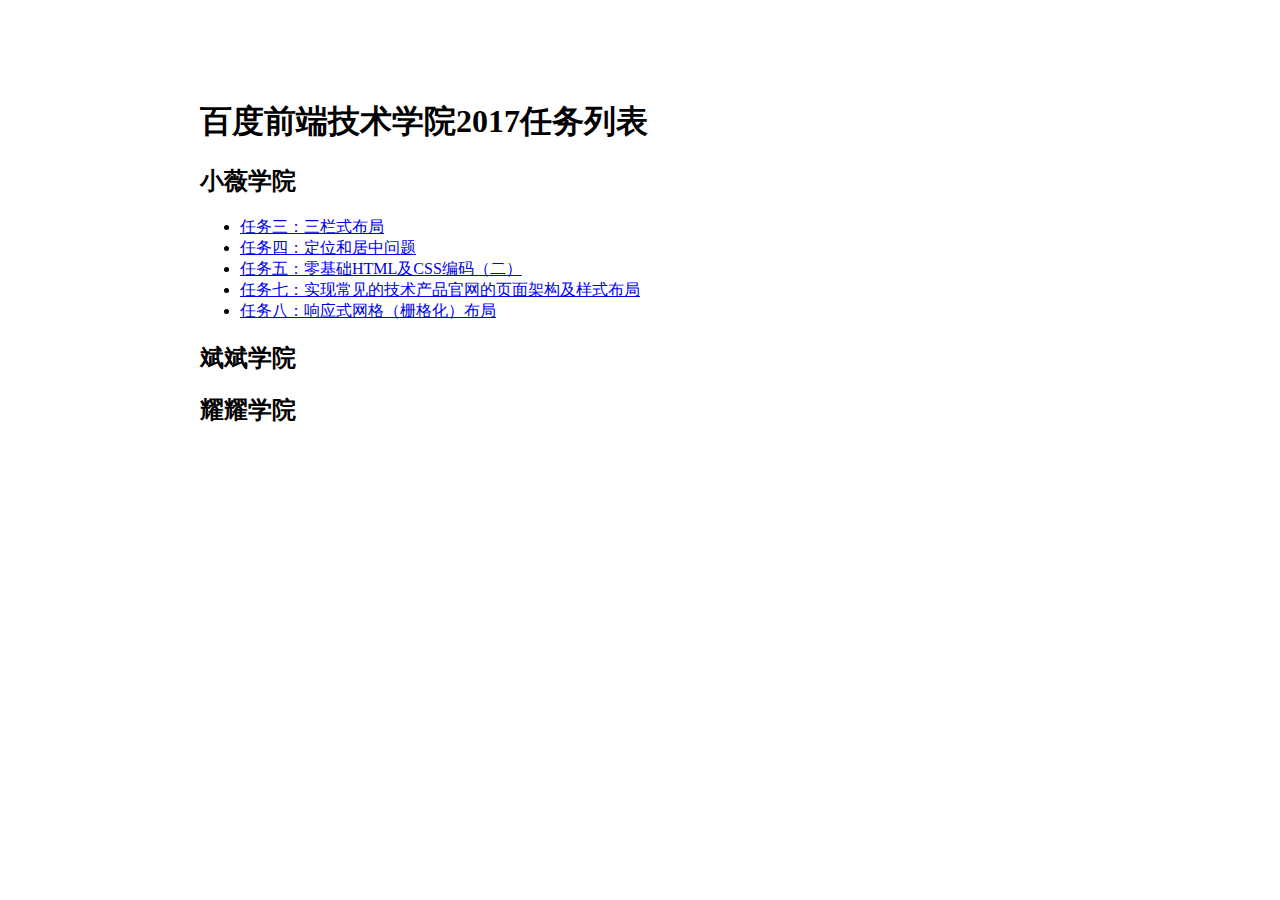
==== index.html @ 4eaadcac "2-25修改" ====
<!DOCTYPE html>
<html>
	<head>
		<meta charset="UTF-8">
		<title>百度前端技术学院2017任务</title>
		<style>
			body{
				margin:100px 200px;
			}
		</style>
	</head>
	<body>
		<h1>百度前端技术学院2017任务列表</h1>
		<h2>小薇学院</h2>
		<ul>
			<li><a href="task1_03/task03.html">任务三：三栏式布局</a></li>
			<li><a href="task1_04/task04.html">任务四：定位和居中问题</a></li>
			<li><a href="task1_05/task05.html">任务五：零基础HTML及CSS编码（二）</a></li>
			<li><a href="task1_07/index.html">任务七：实现常见的技术产品官网的页面架构及样式布局</a></li>
			<li><a href="task1_08/index.html">任务八：响应式网格（栅格化）布局</a></li>
		</ul>
		<h2>斌斌学院</h2>
		<h2>耀耀学院</h2>
		
		
		
	</body>
</html>
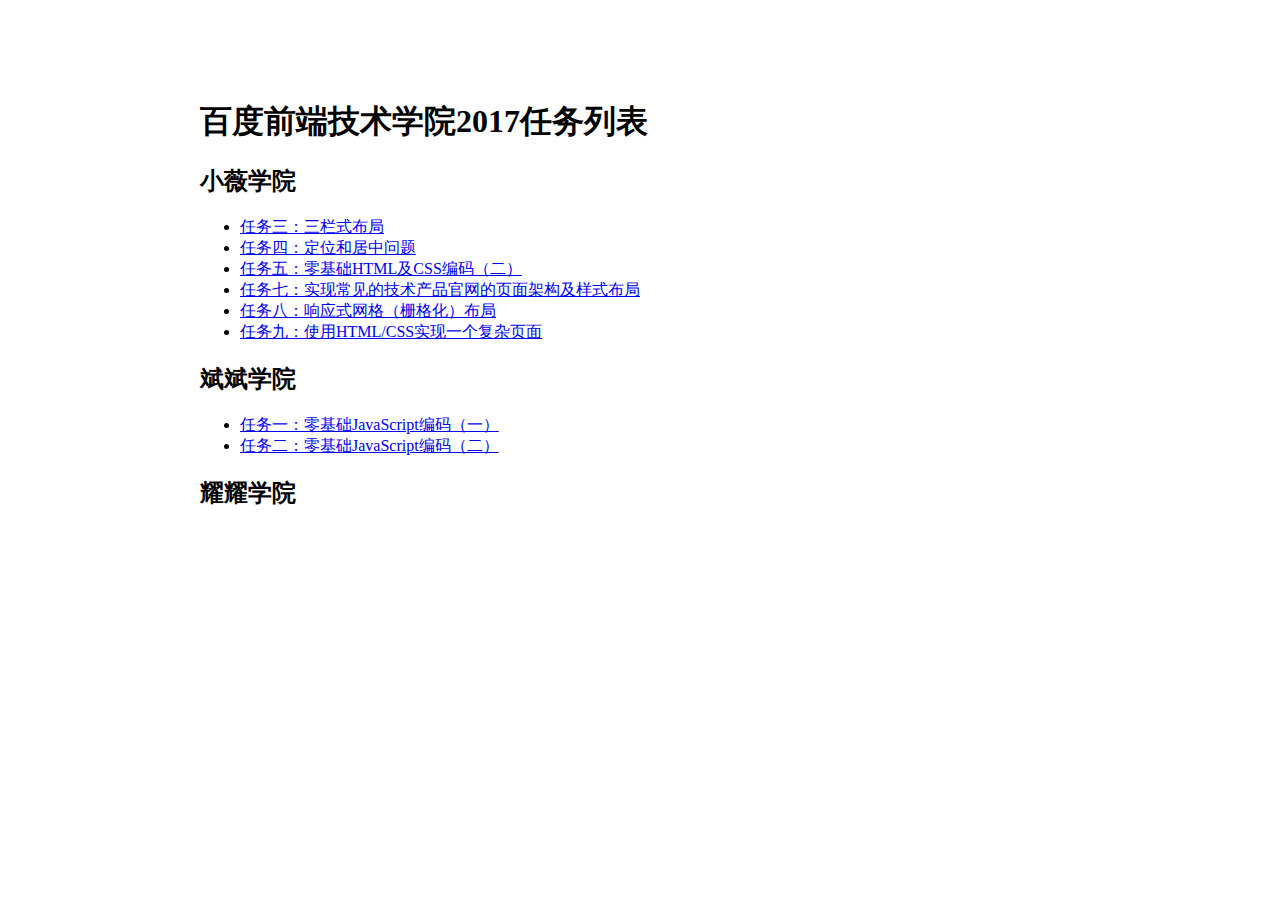
==== commit 878c2247: "提交任务1-09" ====
--- a/index.html
+++ b/index.html
@@ -18,8 +18,13 @@
 			<li><a href="task1_05/task05.html">任务五：零基础HTML及CSS编码（二）</a></li>
 			<li><a href="task1_07/index.html">任务七：实现常见的技术产品官网的页面架构及样式布局</a></li>
 			<li><a href="task1_08/index.html">任务八：响应式网格（栅格化）布局</a></li>
+			<li><a href="task1_09/index.html">任务九：使用HTML/CSS实现一个复杂页面</a></li>
 		</ul>
 		<h2>斌斌学院</h2>
+		<ul>
+			<li><a href="task2_01/index.html">任务一：零基础JavaScript编码（一）</a></li>
+			<li><a href="task2_02/index.html">任务二：零基础JavaScript编码（二）</a></li>
+		</ul>
 		<h2>耀耀学院</h2>
 		
 		
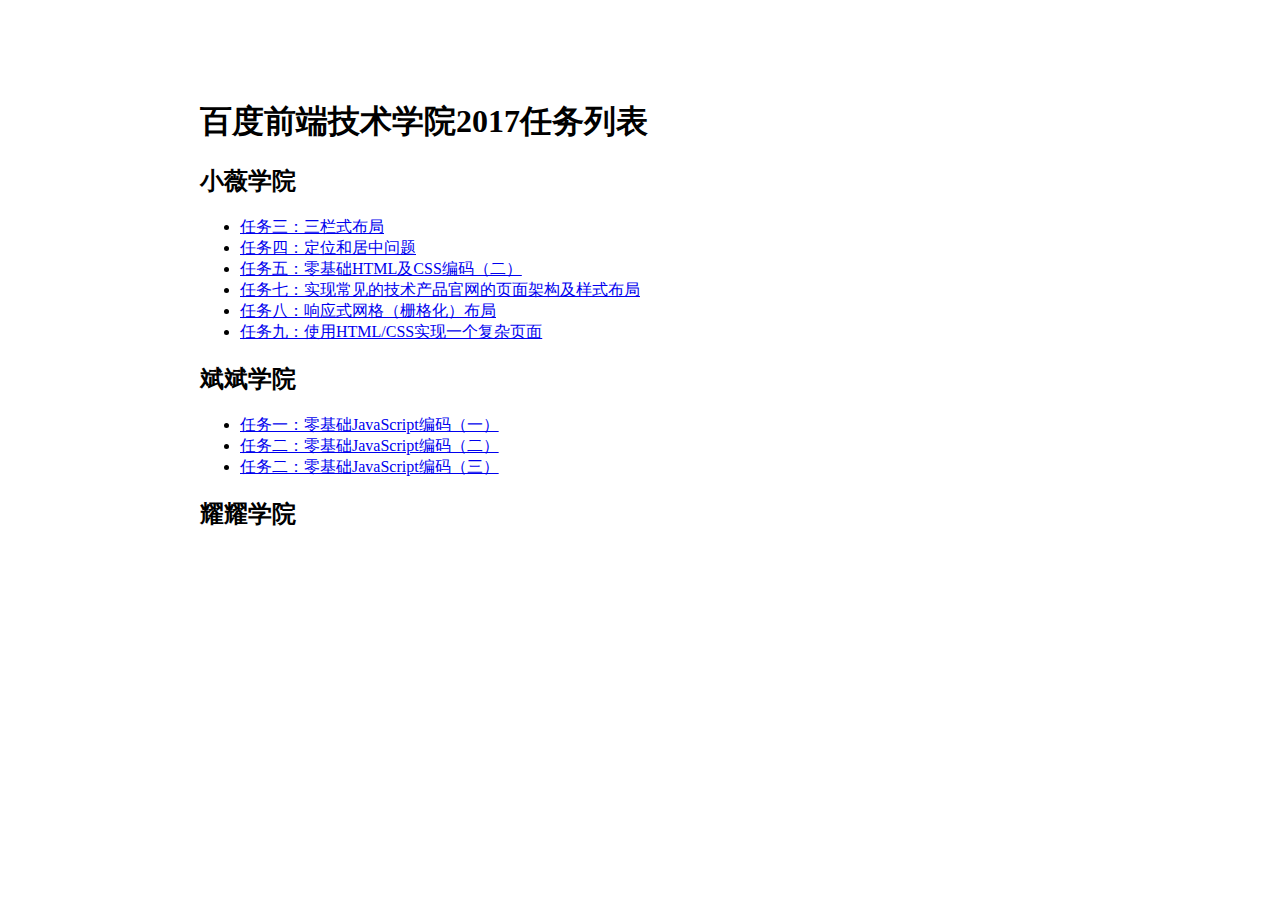
==== commit e3033704: "提交任务2-03" ====
--- a/index.html
+++ b/index.html
@@ -24,6 +24,7 @@
 		<ul>
 			<li><a href="task2_01/index.html">任务一：零基础JavaScript编码（一）</a></li>
 			<li><a href="task2_02/index.html">任务二：零基础JavaScript编码（二）</a></li>
+			<li><a href="task2_03/index.html">任务二：零基础JavaScript编码（三）</a></li>
 		</ul>
 		<h2>耀耀学院</h2>
 		
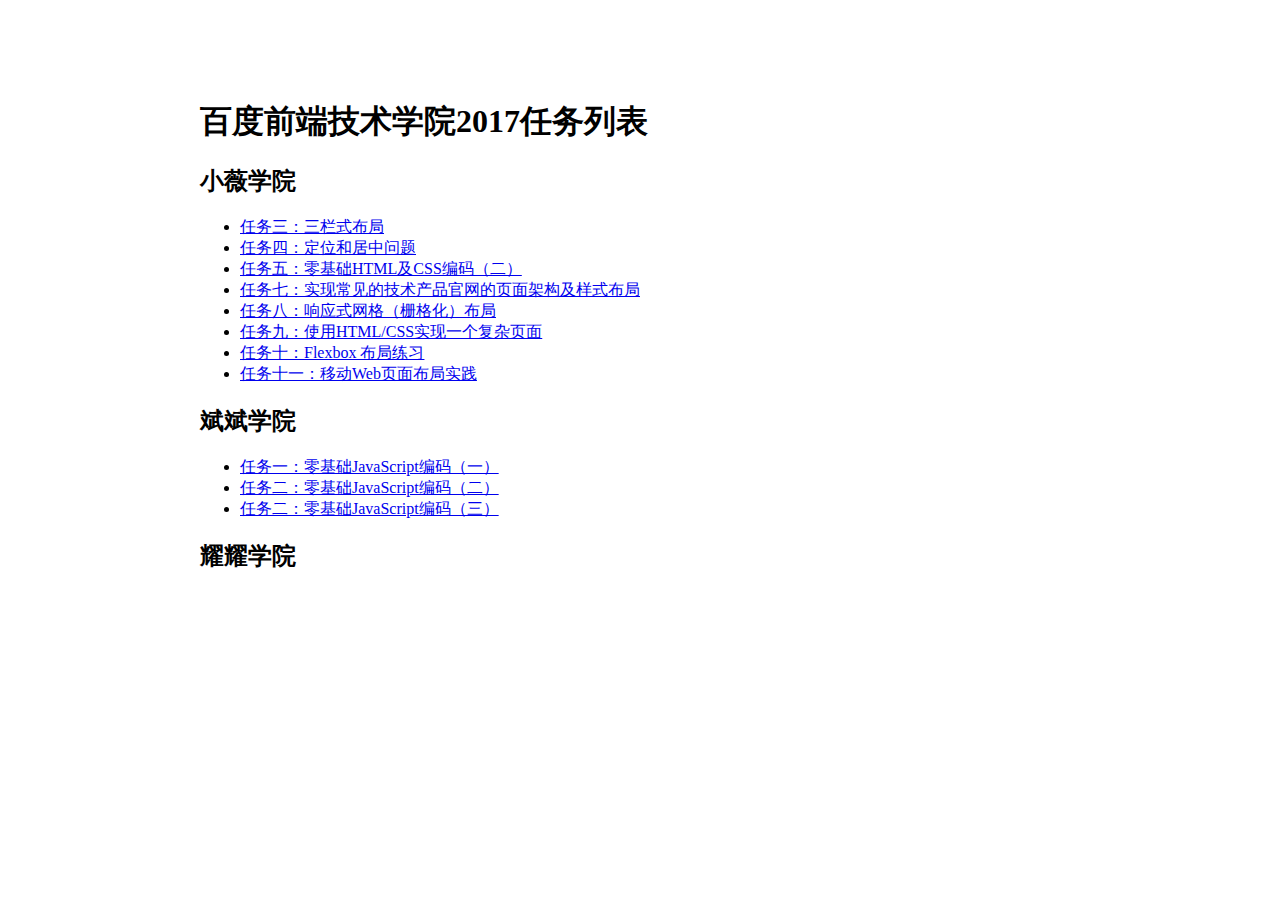
==== commit 3ffa61ad: "提交任务1-11" ====
--- a/index.html
+++ b/index.html
@@ -19,6 +19,8 @@
 			<li><a href="task1_07/index.html">任务七：实现常见的技术产品官网的页面架构及样式布局</a></li>
 			<li><a href="task1_08/index.html">任务八：响应式网格（栅格化）布局</a></li>
 			<li><a href="task1_09/index.html">任务九：使用HTML/CSS实现一个复杂页面</a></li>
+			<li><a href="task1_10/index.html">任务十：Flexbox 布局练习</a></li>
+			<li><a href="task1_11/index.html">任务十一：移动Web页面布局实践</a></li>
 		</ul>
 		<h2>斌斌学院</h2>
 		<ul>
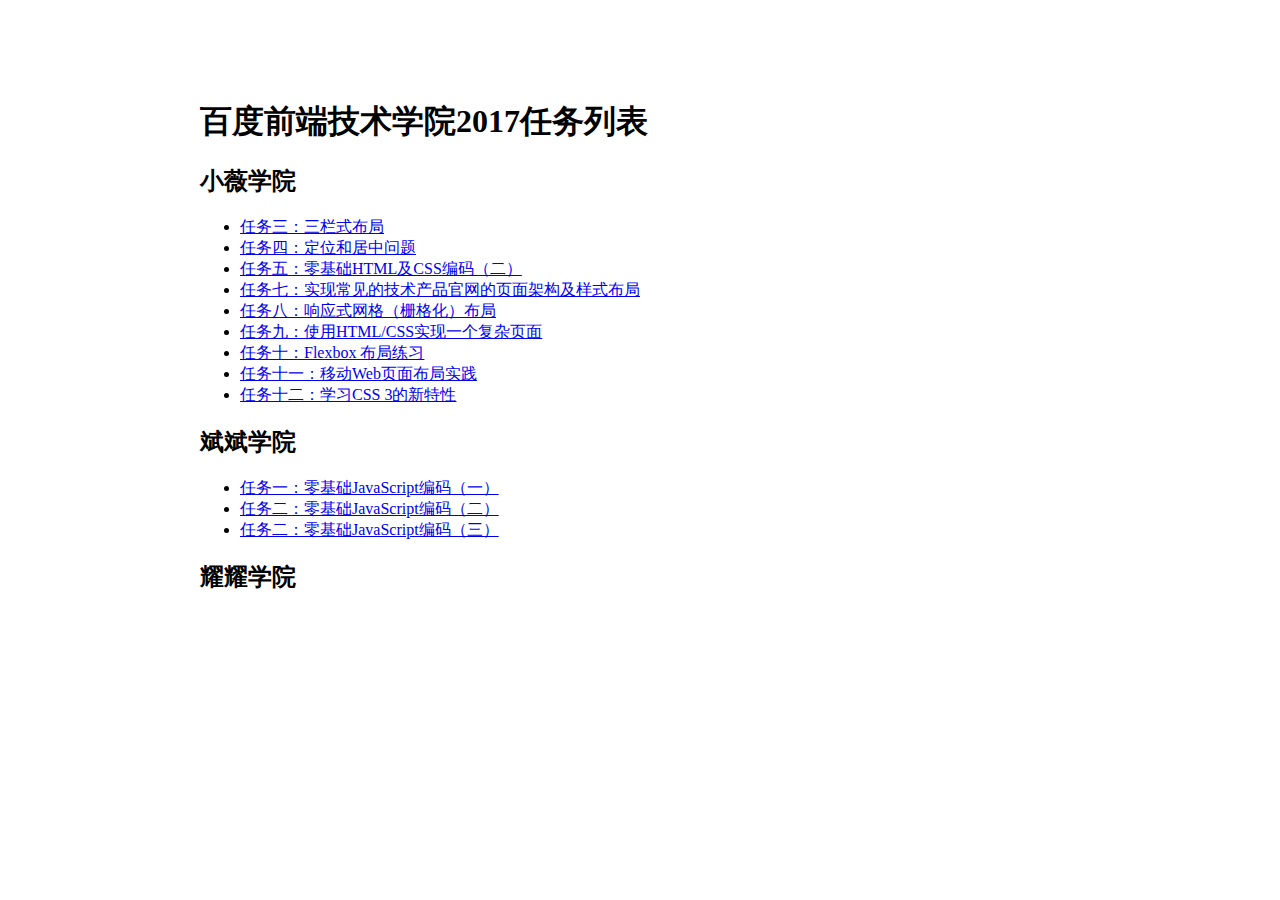
==== commit f9461860: "提交任务1-12" ====
--- a/index.html
+++ b/index.html
@@ -21,6 +21,7 @@
 			<li><a href="task1_09/index.html">任务九：使用HTML/CSS实现一个复杂页面</a></li>
 			<li><a href="task1_10/index.html">任务十：Flexbox 布局练习</a></li>
 			<li><a href="task1_11/index.html">任务十一：移动Web页面布局实践</a></li>
+			<li><a href="task1_12/index.html">任务十二：学习CSS 3的新特性</a></li>
 		</ul>
 		<h2>斌斌学院</h2>
 		<ul>
